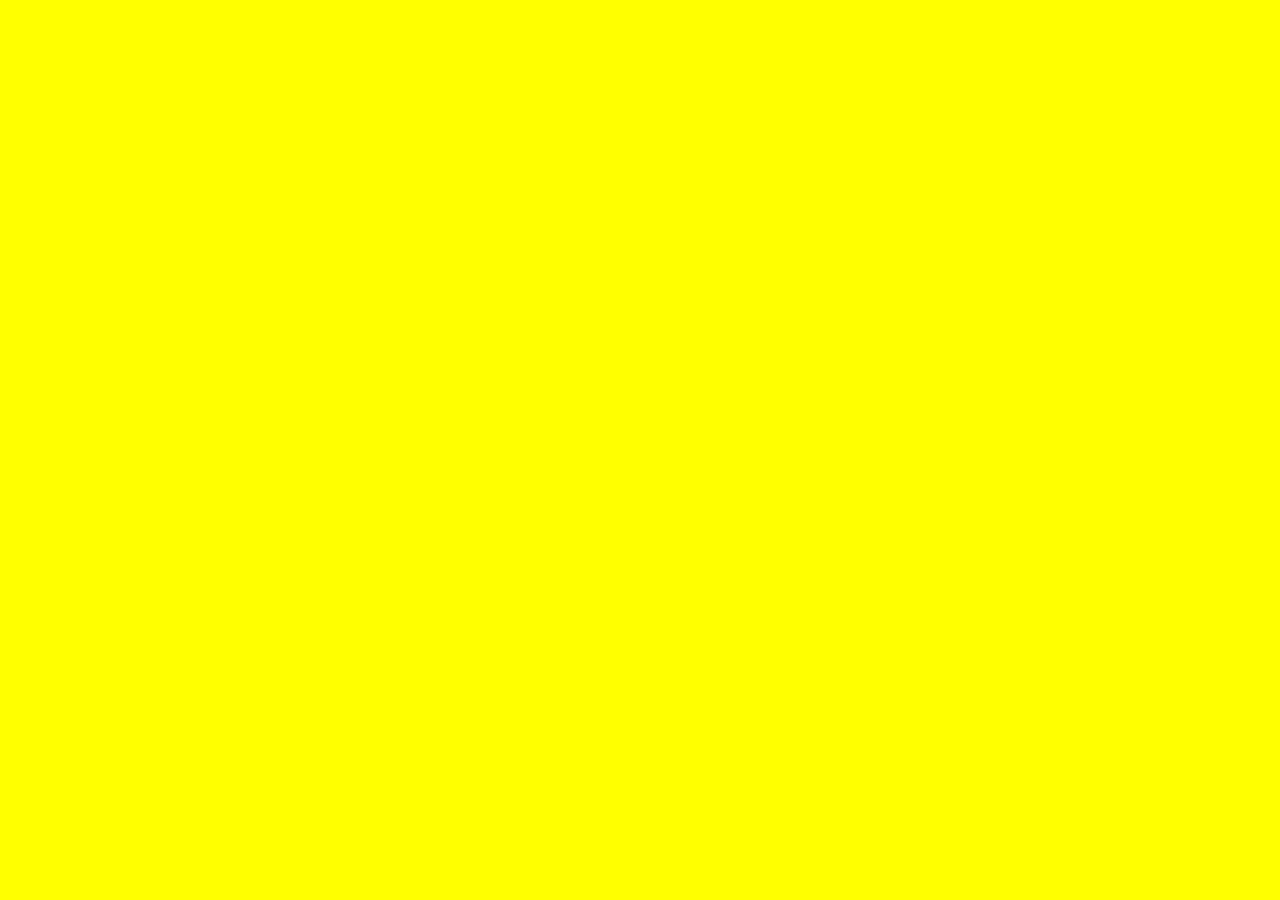
==== pre-course-hw-js/index.html @ 66fca258 "add file 07.js" ====
<!DOCTYPE html>
<html lang="en">
  <head>
    <meta charset="UTF-8" />
    <meta name="viewport" content="width-device-width, initial-scale=1.0" />
    <meta http-equiv="X-UA-Compatible" content="ie=edge" />
    <link rel="stylesheet" href="style.css">
    <title>Pre course homeworks </title>
  </head>

    <!-- Lesson 1 -->

    <body>
    <script src="lesson-01/02.js"></script>
    <script src="lesson-01/03.js"></script>
    <script src="lesson-01/04.js"></script>
    <script src="lesson-01/05.js"></script>
    <script src="lesson-01/06.js"></script>
    <script src="lesson-01/07.js"></script>

    <!-- Lesson 2 -->
    <script src="lesson-02/01.js"></script>
    <script src="lesson-02/02.js"></script>
    <script src="lesson-02/03.js"></script>
    <script src="lesson-02/04.js"></script>
    <script src="lesson-02/05.js"></script>
    <script src="lesson-02/06.js"></script>
    <script src="lesson-02/07.js"></script>

    <!-- Lesson 3 -->
    <script src="lesson-03/01.js"></script>

    <!-- Lesson 4 -->
    <script src="lesson-04/01.js"></script>
  </body>
</html>
---- pre-course-hw-js/style.css ----
body{
    background-color: yellow;
}
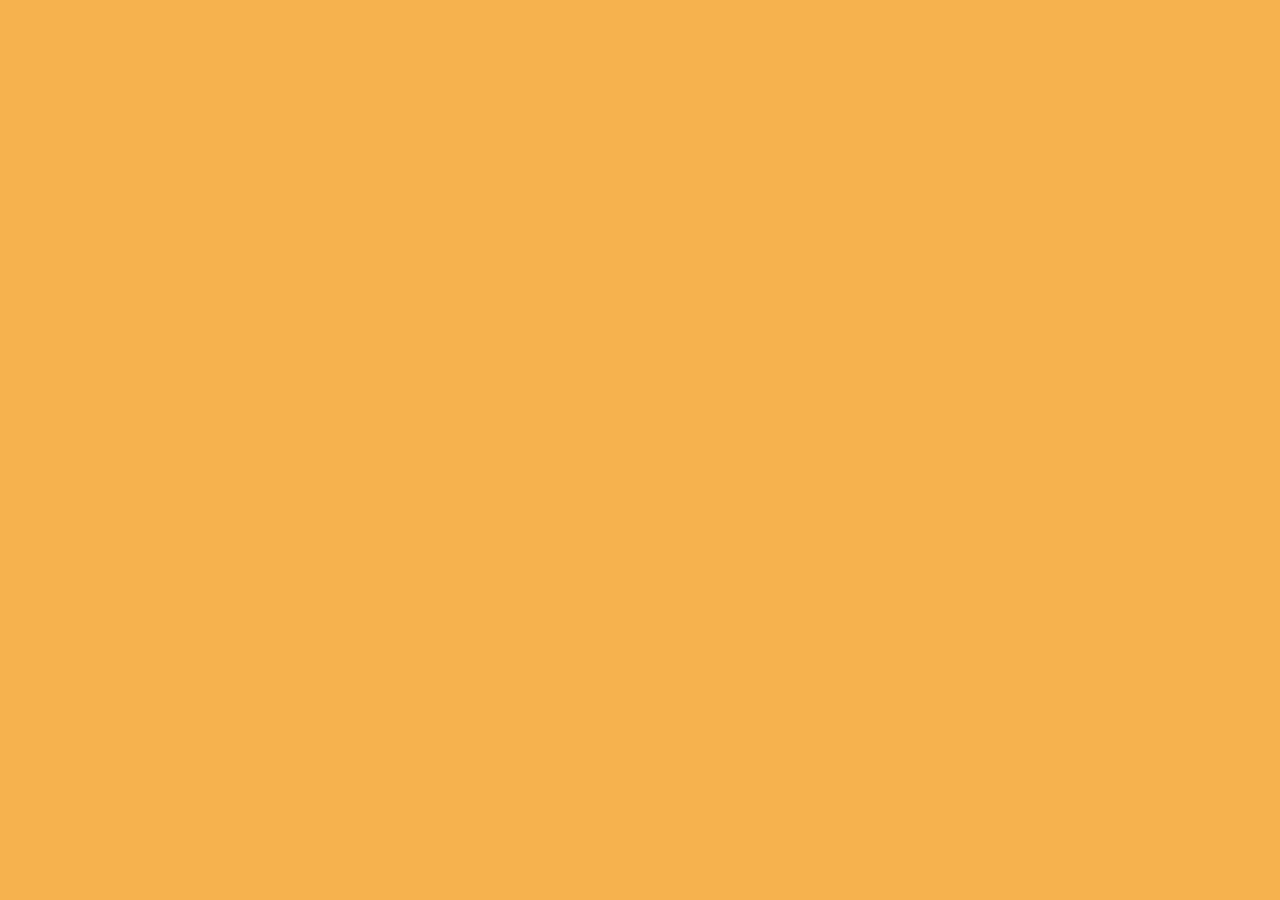
==== commit 5a757188: "fixed bug in  file 02.js" ====
--- a/pre-course-hw-js/index.html
+++ b/pre-course-hw-js/index.html
@@ -29,6 +29,10 @@
 
     <!-- Lesson 3 -->
     <script src="lesson-03/01.js"></script>
+    <script src="lesson-03/02.js"></script>
+
+
+
 
     <!-- Lesson 4 -->
     <script src="lesson-04/01.js"></script>
--- a/pre-course-hw-js/style.css
+++ b/pre-course-hw-js/style.css
@@ -1,3 +1,3 @@
 body{
-    background-color: yellow;
+    background-color: #f6b24e;
 }